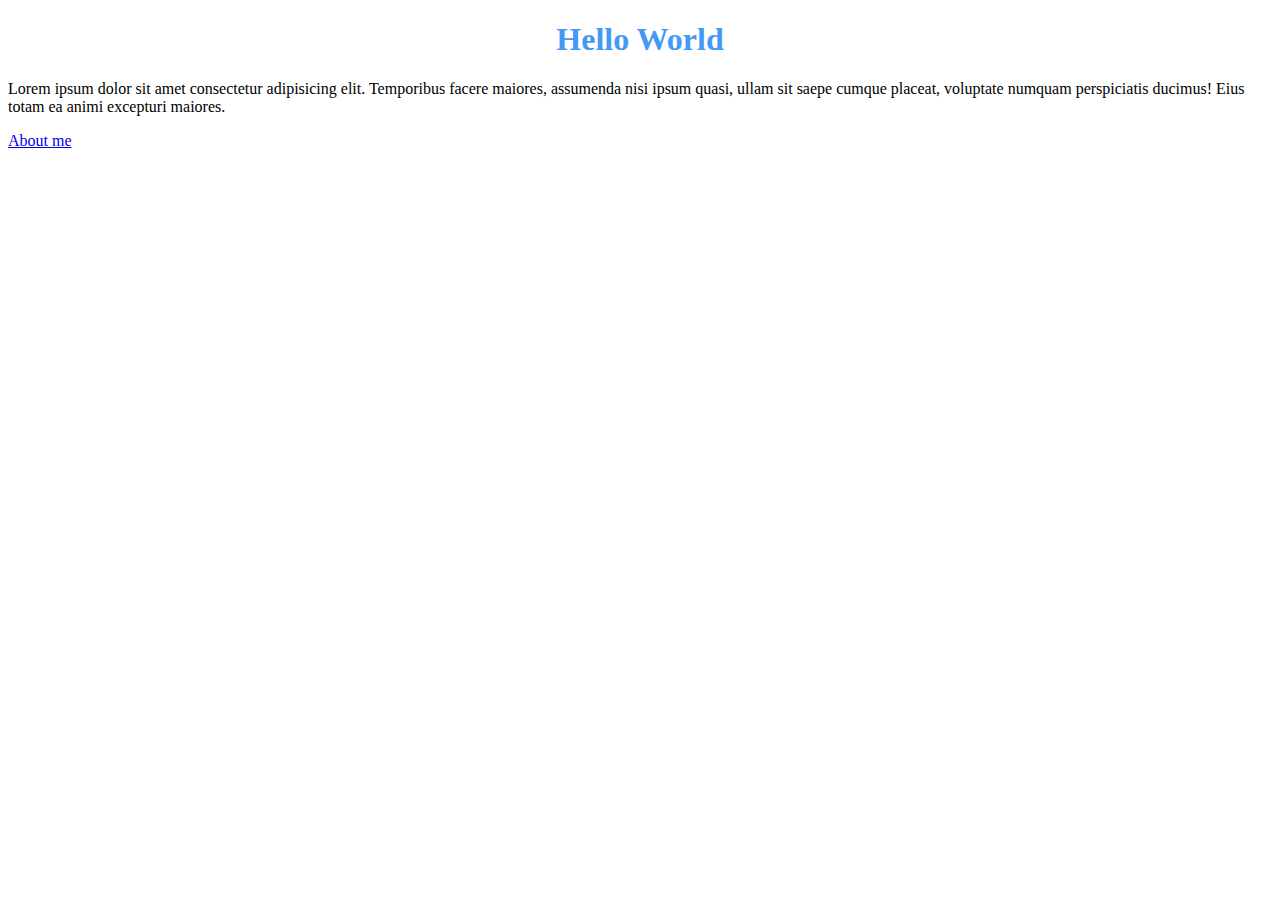
==== index.html @ c9aac64d "Basic file structure" ====
<!DOCTYPE html>
<html lang="en">
  <head>
    <meta charset="UTF-8" />
    <meta http-equiv="X-UA-Compatible" content="IE=edge" />
    <meta name="viewport" content="width=device-width, initial-scale=1.0" />
    <link rel="stylesheet" href="src/styles.css" />
    <title>Homepage</title>
  </head>
  <body>
    <h1>Hello World</h1>
    <p>
      Lorem ipsum dolor sit amet consectetur adipisicing elit. Temporibus facere
      maiores, assumenda nisi ipsum quasi, ullam sit saepe cumque placeat,
      voluptate numquam perspiciatis ducimus! Eius totam ea animi excepturi
      maiores.
    </p>
    <a href="/about.html">About me</a>
  </body>
</html>
---- src/styles.css ----
h1 {
  text-align: center;
  color: rgb(67, 153, 245);
}
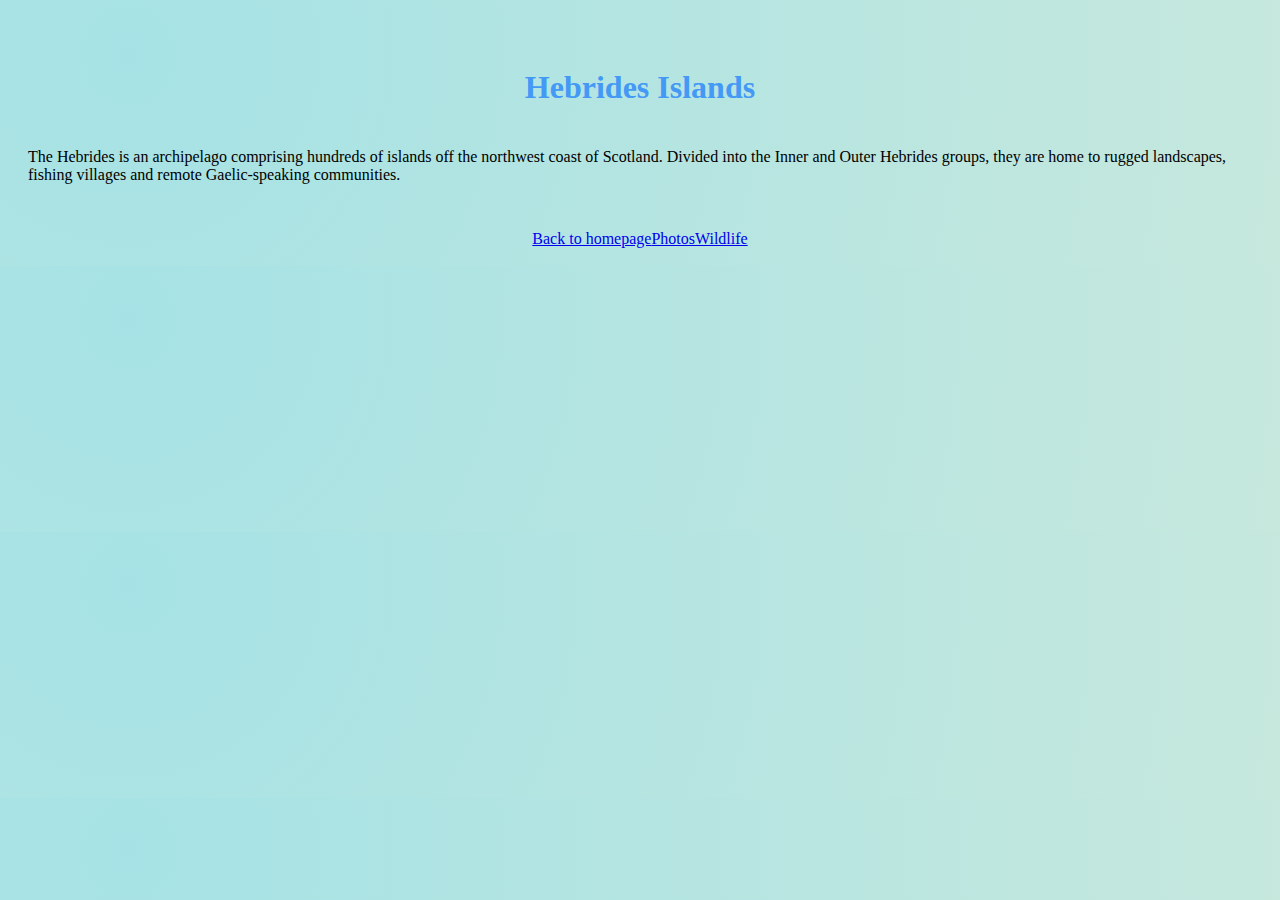
==== commit 72279c67: "update img alt text and homepage description" ====
--- a/index.html
+++ b/index.html
@@ -4,17 +4,35 @@
     <meta charset="UTF-8" />
     <meta http-equiv="X-UA-Compatible" content="IE=edge" />
     <meta name="viewport" content="width=device-width, initial-scale=1.0" />
+    <meta name="description" content="Brief introduction to Hebrides">
+    <link
+      href="https://cdn.jsdelivr.net/npm/bootstrap@5.0.2/dist/css/bootstrap.min.css"
+      rel="stylesheet"
+      integrity="sha384-EVSTQN3/azprG1Anm3QDgpJLIm9Nao0Yz1ztcQTwFspd3yD65VohhpuuCOmLASjC"
+      crossorigin="anonymous"
+    />
     <link rel="stylesheet" href="src/styles.css" />
-    <title>Homepage</title>
+    <title>Hebrides Islands</title>
   </head>
   <body>
-    <h1>Hello World</h1>
-    <p>
-      Lorem ipsum dolor sit amet consectetur adipisicing elit. Temporibus facere
-      maiores, assumenda nisi ipsum quasi, ullam sit saepe cumque placeat,
-      voluptate numquam perspiciatis ducimus! Eius totam ea animi excepturi
-      maiores.
-    </p>
-    <a href="/about.html">About me</a>
+    <div class="container">
+      <h1>Hebrides Islands</h1>
+      <p>
+        The Hebrides is an archipelago comprising hundreds of islands off the
+        northwest coast of Scotland. Divided into the Inner and Outer Hebrides
+        groups, they are home to rugged landscapes, fishing villages and remote
+        Gaelic-speaking communities.
+      </p>
+      <div class="row nav-links">
+        <div class="col">
+          <a href="/">Back to homepage</a>
+        </div>
+        <div class="col">
+          <a href="/photo.html">Photos</a>
+        </div>
+        <div class="col">
+          <a href="/wildlife.html">Wildlife</a>
+        </div>
+    </div>
   </body>
 </html>
--- a/src/styles.css
+++ b/src/styles.css
@@ -1,4 +1,25 @@
+body {
+  padding-top: 40px;
+  background: radial-gradient(
+    circle at 10% 20%,
+    rgb(166, 226, 229) 0%,
+    rgb(198, 232, 221) 100.2%
+  );
+}
 h1 {
   text-align: center;
   color: rgb(67, 153, 245);
 }
+p {
+  padding: 20px;
+}
+a {
+  display: flex;
+  justify-content: space-evenly;
+}
+.nav-links {
+  padding: 10px;
+  display: flex;
+  justify-content: center;
+  align-items: center;
+}
